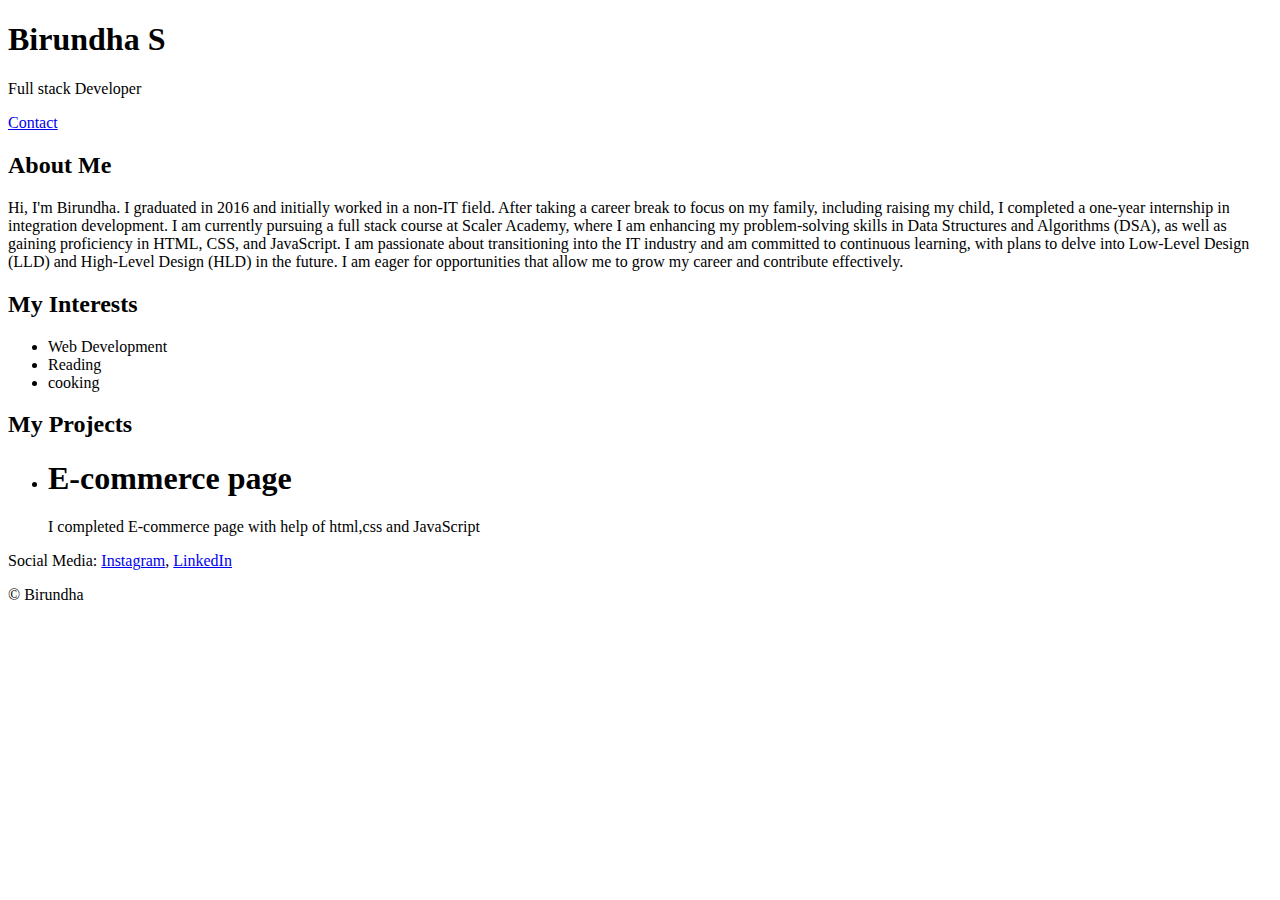
==== index.html @ 9dc3c5b6 "portfolio added" ====
<!DOCTYPE html>
<html lang="en">
    <head>
        <title>Birundha S</title>
        <link rel="stylesheet" href="style.css">
        <link rel="preconnect" href="https://fonts.googleapis.com">
    <link rel="preconnect" href="https://fonts.gstatic.com" crossorigin>
    <link href="https://fonts.googleapis.com/css2?family=Young+Serif&display=swap" rel="stylesheet">
    </head>
    
    <body>
    
        <div class="container">
    
        <div class="section-one">
            <h1 class="section-one__name">Birundha S</h1>
            <p class="section-one__role">Full stack Developer</p>
        <a class="section-one__contact" href="Contact.html">Contact</a>
    </div>
   

    <div class="section-two">
        <h2 class="section-two__title">About Me</h2>
    <p class="section-two__desc">Hi, I'm Birundha. I graduated in 2016 and initially worked in a non-IT field. After taking a career break to focus on my family, including raising my child, I completed a one-year internship in integration development. I am currently pursuing a full stack course at Scaler Academy, where I am enhancing my problem-solving skills in Data Structures and Algorithms (DSA), as well as gaining proficiency in HTML, CSS, and JavaScript. I am passionate about transitioning into the IT industry and am committed to continuous learning, with plans to delve into Low-Level Design (LLD) and High-Level Design (HLD) in the future. I am eager for opportunities that allow me to grow my career and contribute effectively.
    </p>
</div>
<div class="section-three">
    <h2 class="section-three__title">My Interests</h2>
<ul class="section-three__desc"> 
    <li>Web Development</li>
    <li>Reading</li>
    <li>cooking</li>
</ul>
</div>
    
<div class="section-four">
    <h2 class="section-four__title">My Projects</h2>
    <ul class="section-four__desc">
        <li>
            <h1>E-commerce page</h1>
            <p>I completed E-commerce page with help of html,css and JavaScript</p>
        </li>
    </ul>
</div>

<div class="section-five">
    <p class="section-five__title">Social Media:
        <a href="https://www.instagram.com/birundhasuriyamoorthy/">Instagram</a>,
        <a href="https://www.linkedin.com/in/birundhasuriyamoorthy/">LinkedIn</a>
    </p>

    <p class="section-five__desc">&copy; Birundha </p>
</div>

</div>
</body>

</html>

    
</html>
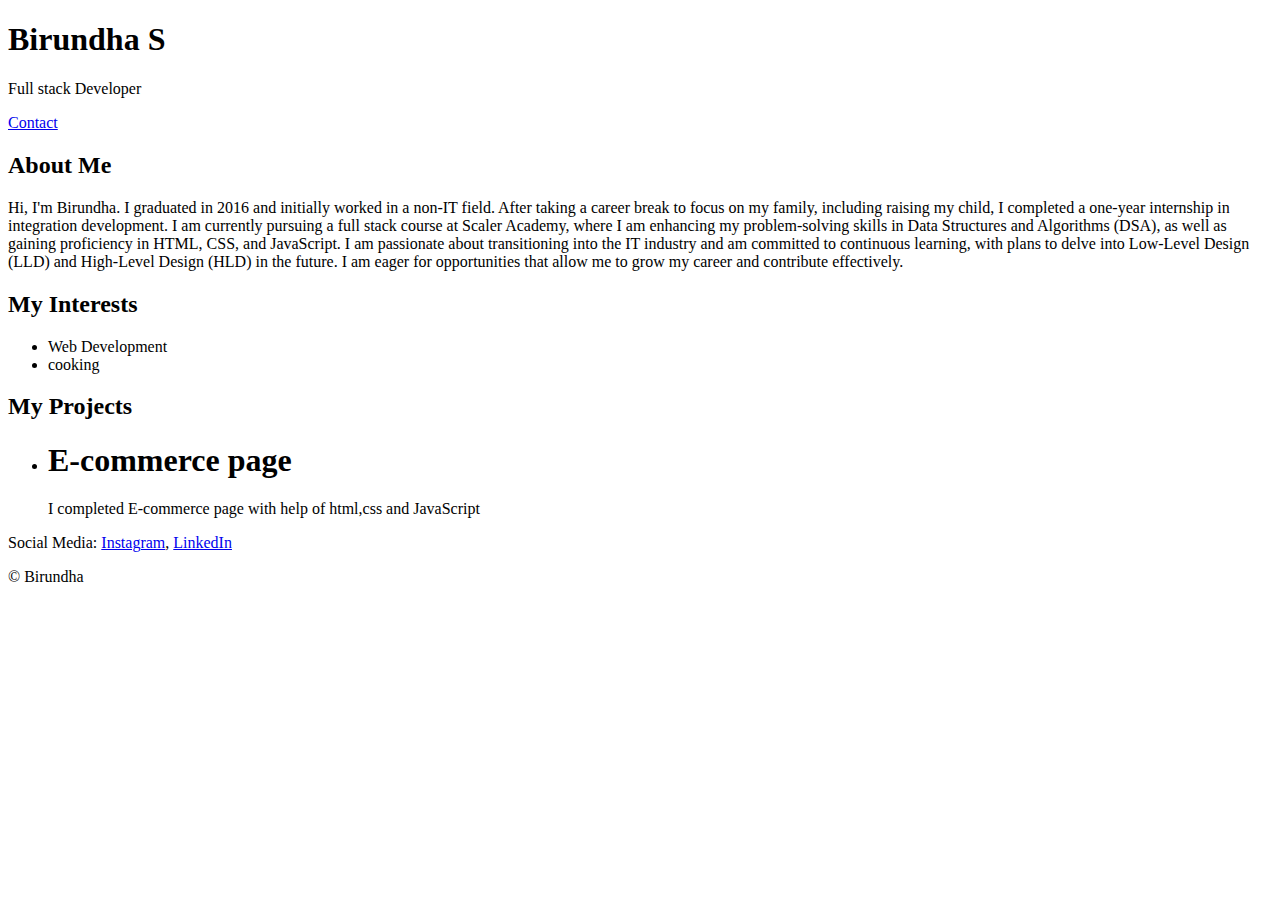
==== commit 256becc4: "added" ====
--- a/index.html
+++ b/index.html
@@ -28,7 +28,6 @@
     <h2 class="section-three__title">My Interests</h2>
 <ul class="section-three__desc"> 
     <li>Web Development</li>
-    <li>Reading</li>
     <li>cooking</li>
 </ul>
 </div>
